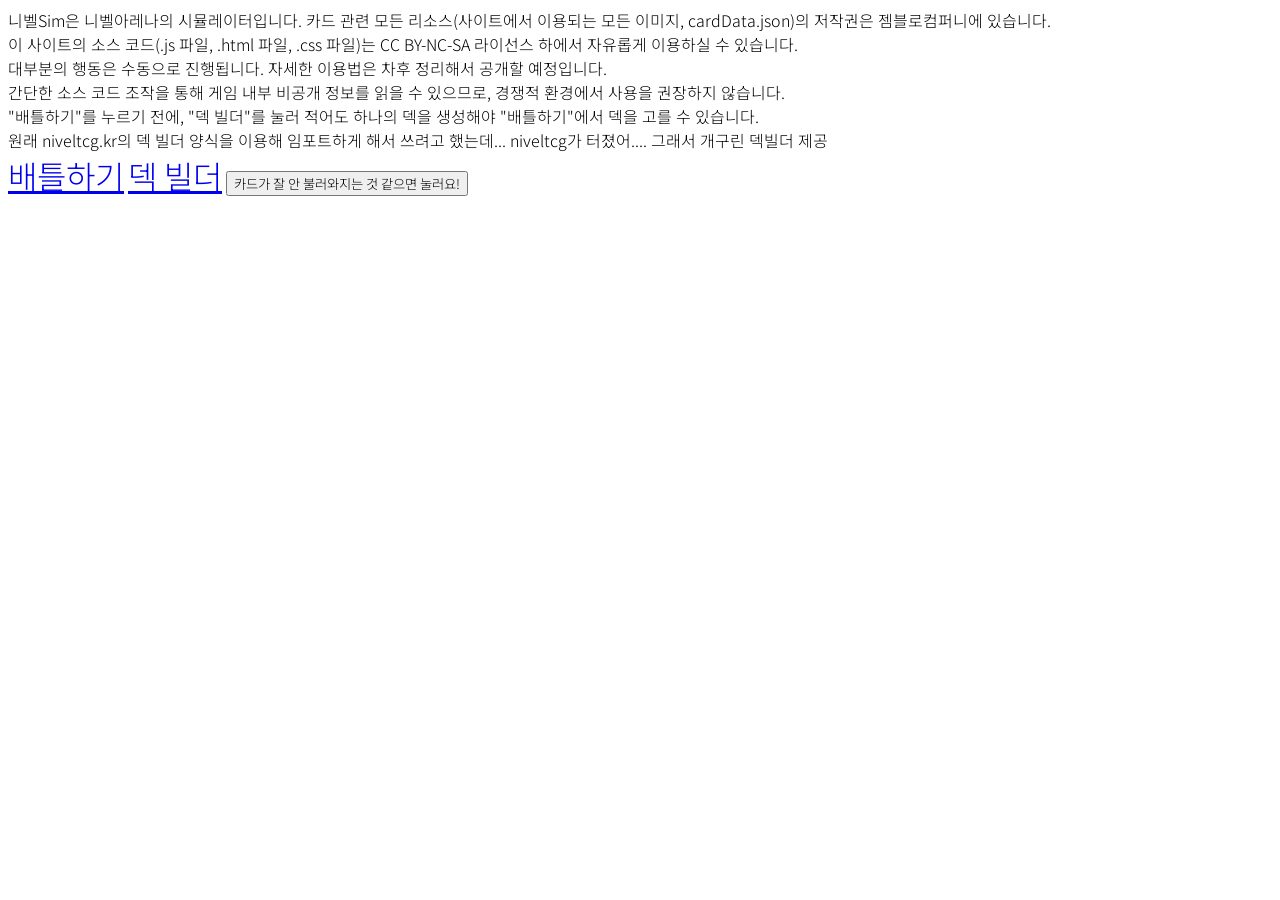
==== index.html @ b4df202a "init" ====
<!DOCTYPE html>
<html lang="en">

<head>
    <meta charset="UTF-8">
    <meta name="viewport" content="width=device-width, initial-scale=1.0">
    <title>니벨Sim</title>

    <link rel="preconnect" href="https://fonts.googleapis.com">
    <link rel="preconnect" href="https://fonts.gstatic.com" crossorigin>
    <link href="https://fonts.googleapis.com/css2?family=Noto+Sans+KR:wght@100..900&display=swap" rel="stylesheet">

    <style>
        * {
            font-family: "Noto Sans KR", sans-serif;
            font-optical-sizing: auto;
            font-weight: 300;
            font-style: normal;
        }
        a {
            font-size: xx-large;
        }
    </style>
</head>

<body>
    <div>
        니벨Sim은 니벨아레나의 시뮬레이터입니다. 카드 관련 모든 리소스(사이트에서 이용되는 모든 이미지, cardData.json)의 저작권은 젬블로컴퍼니에 있습니다. <br/> 이 사이트의 소스 코드(.js 파일,
        .html 파일, .css 파일)는 CC BY-NC-SA 라이선스 하에서 자유롭게 이용하실 수 있습니다.
    </div>
    <div>
        대부분의 행동은 수동으로 진행됩니다. 자세한 이용법은 차후 정리해서 공개할 예정입니다.
    </div>
    <div>
        간단한 소스 코드 조작을 통해 게임 내부 비공개 정보를 읽을 수 있으므로, 경쟁적 환경에서 사용을 권장하지 않습니다.
    </div>
    <div>
        "배틀하기"를 누르기 전에, "덱 빌더"를 눌러 적어도 하나의 덱을 생성해야 "배틀하기"에서 덱을 고를 수 있습니다.
    </div>
    <div>
        원래 niveltcg.kr의 덱 빌더 양식을 이용해 임포트하게 해서 쓰려고 했는데... niveltcg가 터졌어.... 그래서 개구린 덱빌더 제공
    </div>

    <a href="./battle.html">배틀하기</a>
    <a href="./deckBuild.html">덱 빌더</a>

    <button onclick="window.localStorage.removeItem('cardDB')">카드가 잘 안 불러와지는 것 같으면 눌러요!</button>
</body>

</html>
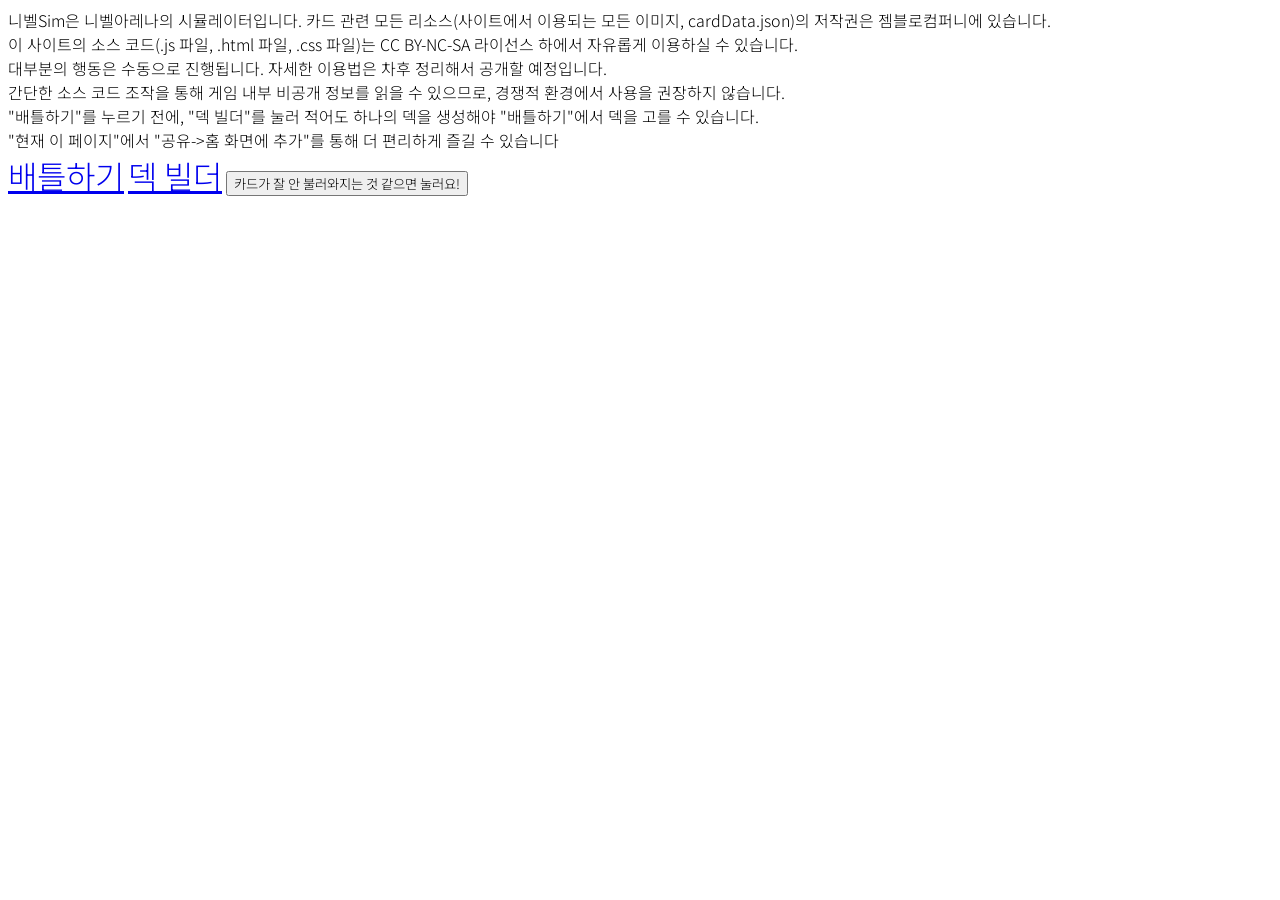
==== commit 6c85c0fa: "text fix" ====
--- a/index.html
+++ b/index.html
@@ -9,6 +9,7 @@
     <link rel="preconnect" href="https://fonts.googleapis.com">
     <link rel="preconnect" href="https://fonts.gstatic.com" crossorigin>
     <link href="https://fonts.googleapis.com/css2?family=Noto+Sans+KR:wght@100..900&display=swap" rel="stylesheet">
+    <link rel="manifest" href="manifest.json" />
 
     <style>
         * {
@@ -38,7 +39,7 @@
         "배틀하기"를 누르기 전에, "덱 빌더"를 눌러 적어도 하나의 덱을 생성해야 "배틀하기"에서 덱을 고를 수 있습니다.
     </div>
     <div>
-        원래 niveltcg.kr의 덱 빌더 양식을 이용해 임포트하게 해서 쓰려고 했는데... niveltcg가 터졌어.... 그래서 개구린 덱빌더 제공
+        "현재 이 페이지"에서 "공유->홈 화면에 추가"를 통해 더 편리하게 즐길 수 있습니다
     </div>
 
     <a href="./battle.html">배틀하기</a>
